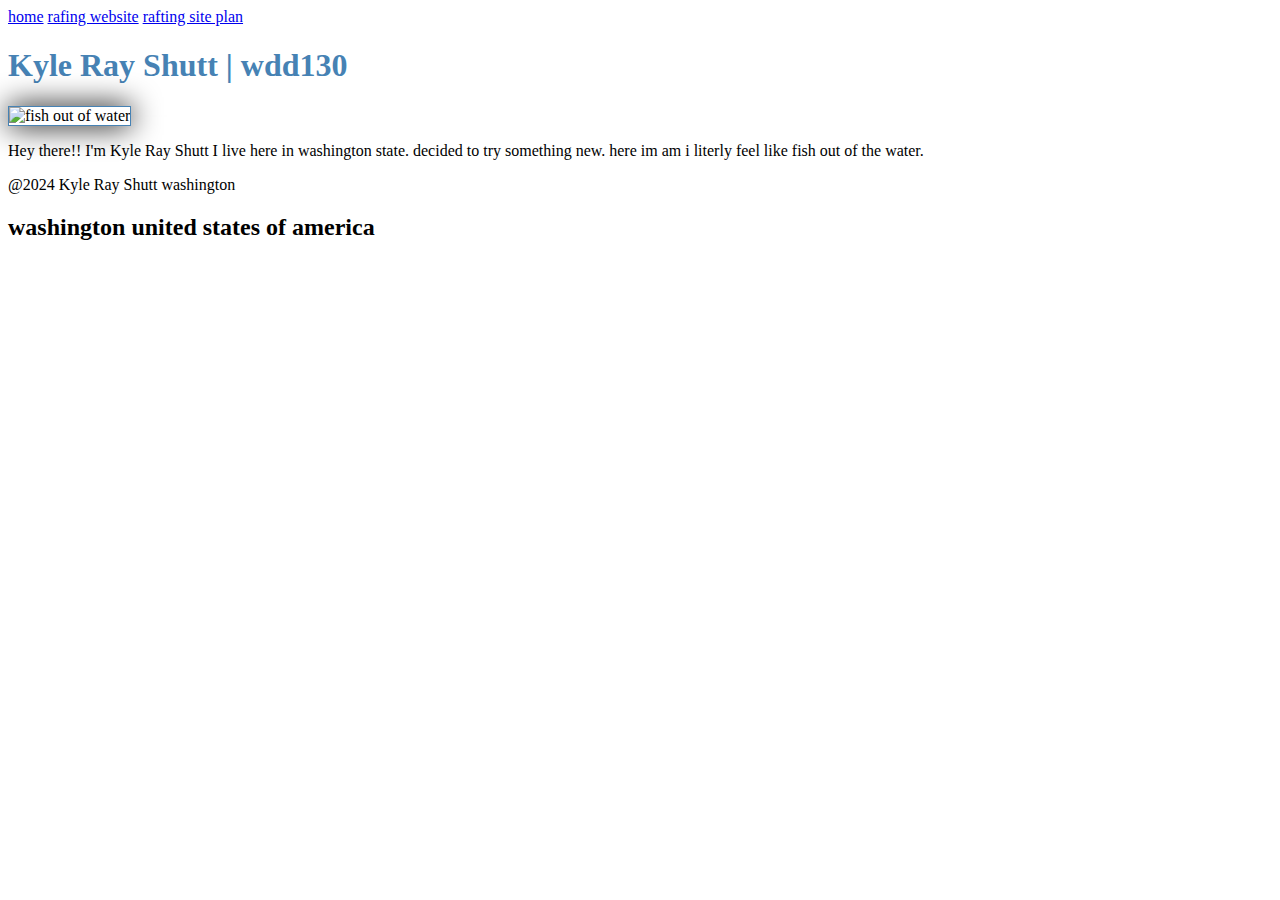
==== wdd130/index.html @ ff947399 "Add files via upload" ====
<!DOCTYPE html>
<html lang="en-US"></html>
<head> <meta charset="utf-8">
   <meta name="veiwport" content="width=device-width",initail-scale="1.0">
   <title>Kyle Shutt | wdd130</title>
   <link rel="stylesheet" href="style/styles.css">
</head>

<body>
   <header>
      <a href="#">home</a>
      <a href="wwr/">rafing website</a>
      <a href="wwr/site-plan-rafting.html">rafting site plan</a>
   </nav>
   </header>
   <main>
      <h1>Kyle Ray Shutt | wdd130</h1>
      <img src="images/profile.jpg" alt="fish out of water" width="200">
      <p>Hey there!! I'm Kyle Ray Shutt I live here in washington state. decided to try something new. 
         here im am i literly feel like fish out of the water.</p>
   </main>
   <footer>
      <p>@2024 Kyle Ray Shutt washington</p>
      <aside> <h2>washington united states of america</h2></aside>
   </footer>
</body>
</html>
---- wdd130/style/styles.css ----
nav {background-color: steelblue;
padding: 10px;}
nav a {
    color: white;
    display: block;
    padding: 20px
}
h1{ color: steelblue;
}
img{
    width: 150px;
    height: auto;
    border: 1px solid steelblue;
    box-shadow: 0 0 30px; gray:
}
p {
    padding 10px;
}
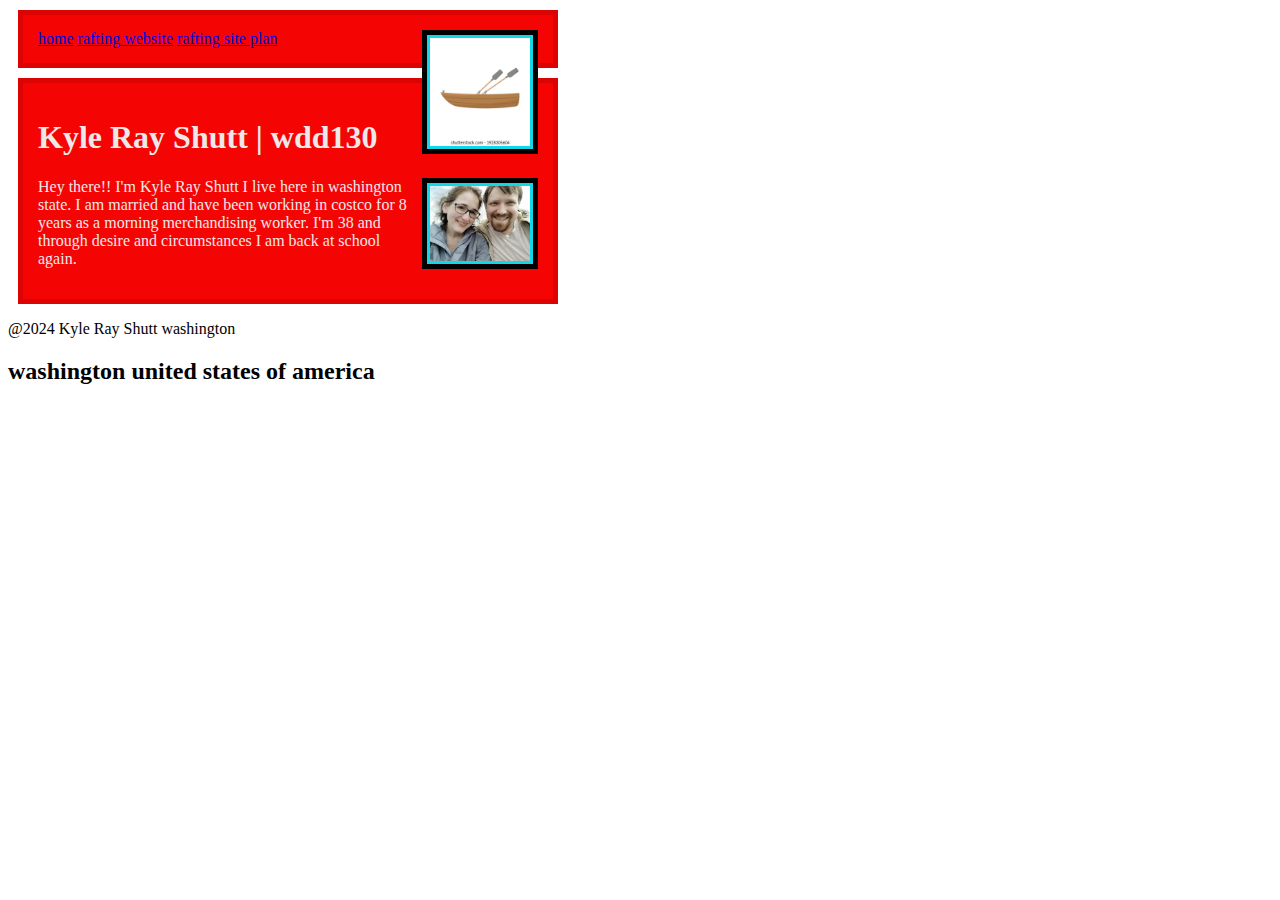
==== commit 89a7359d: "Add files via upload" ====
--- a/wdd130/index.html
+++ b/wdd130/index.html
@@ -8,19 +8,29 @@
 
 <body>
    <header>
+      <div class="callout">
+      <img src="images/boat icon.webp" width="120px" height="auto">
       <a href="#">home</a>
-      <a href="wwr/">rafing website</a>
+      <a href="wwr/">rafting website</a>
       <a href="wwr/site-plan-rafting.html">rafting site plan</a>
+   </div>
    </nav>
    </header>
    <main>
+      <div class="callout">
       <h1>Kyle Ray Shutt | wdd130</h1>
-      <img src="images/profile.jpg" alt="fish out of water" width="200">
-      <p>Hey there!! I'm Kyle Ray Shutt I live here in washington state. decided to try something new. 
-         here im am i literly feel like fish out of the water.</p>
-   </main>
+      <img src="images/myprofile.jpg" alt="myprofile" width="200px" height="auto">
+      <p>Hey there!! I'm Kyle Ray Shutt I live here in washington state. 
+         I am married and have been working in costco for 8 years as a morning merchandising worker.
+         I'm 38 and through desire and circumstances I am back at school again.
+
+        </p>
+      </div>
+      </main>
    <footer>
-      <p>@2024 Kyle Ray Shutt washington</p>
+      <p>@2024 
+         Kyle Ray Shutt 
+         washington</p>
       <aside> <h2>washington united states of america</h2></aside>
    </footer>
 </body>
--- a/wdd130/style/styles.css
+++ b/wdd130/style/styles.css
@@ -1,18 +1,41 @@
-nav {background-color: steelblue;
-padding: 10px;}
-nav a {
-    color: white;
-    display: block;
-    padding: 20px
+.callout {
+	max-width: 500px;
+	margin: 10px;
+	border: 5px solid rgba(0,0,0,.1);
+	padding: 15px;
+	background-color: rgb(245, 4, 4);
+	color: #efe8e8;
 }
-h1{ color: steelblue;
+
+.callout img {
+	float: right;
+	margin: 0 0 10px 15px;
+	border: 5px solid #000;
+	padding: 3px;
+	background-color: #12d7e9;
+	width: 100px;
+	height: auto;
+	
 }
-img{
-    width: 150px;
-    height: auto;
-    border: 1px solid steelblue;
-    box-shadow: 0 0 30px; gray:
+
+blockquote {
+	margin: 0;
 }
-p {
-    padding 10px;
-}+
+cite {
+	display: block;
+	border-top: 1px dotted #ac2020;
+	padding-top: 3px;
+	text-align: right;
+	font-size: smaller;
+}
+:root{
+    --heading-background-color: rgb(184, 52, 140);
+    --heading-text-color: #554e93;
+    --haeding-front: 'montserray' helvetica, sans-serif;
+    --padding: 1rem;
+   
+}
+
+
+
